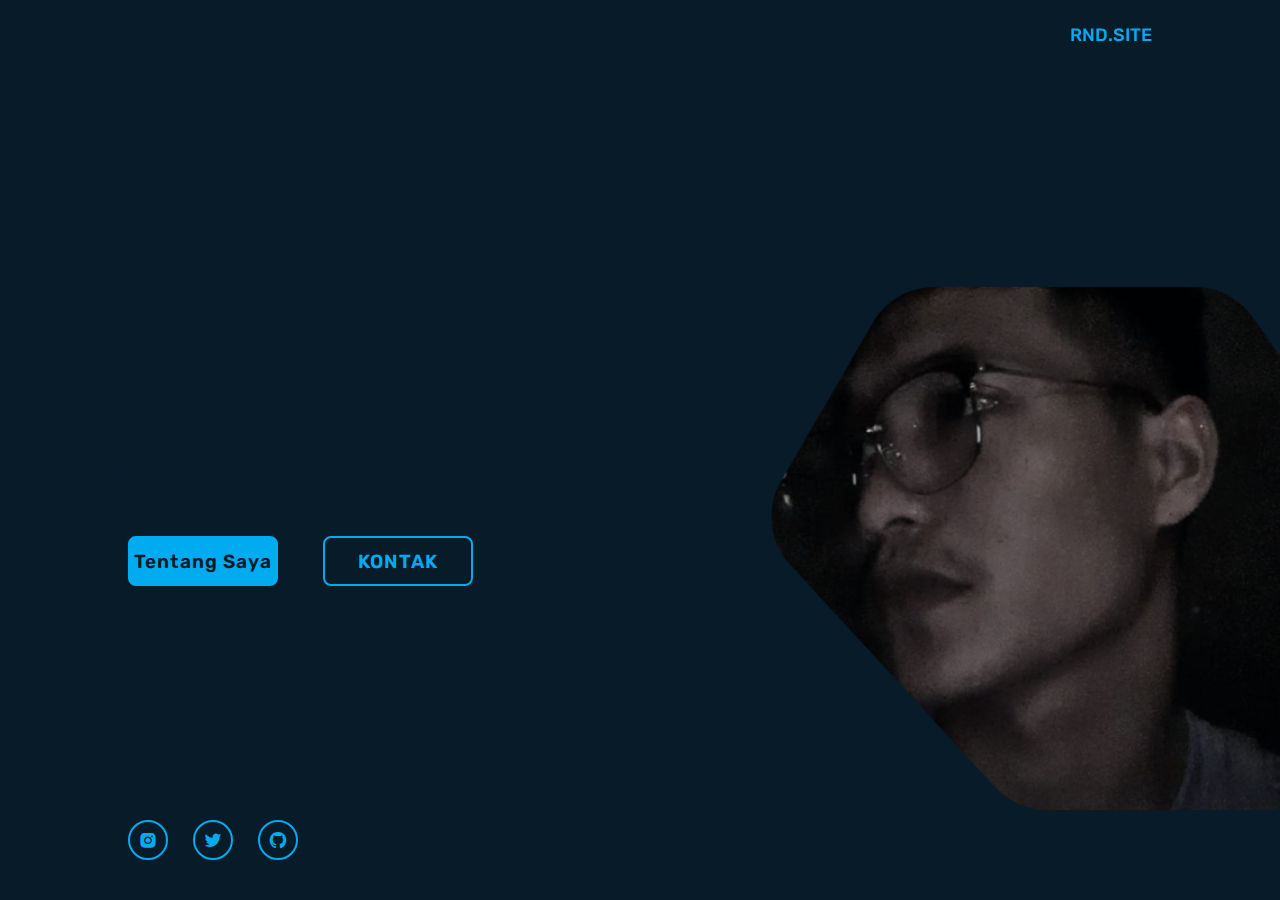
==== index.html @ abf8baa1 "UTS" ====
<!DOCTYPE html>
<html lang="en">
<head>
    <meta charset="UTF-8">
    <meta name="viewport" content="width=device-width, initial-scale=1.0">
    <title>RND.site</title>
    <link rel="stylesheet" href="style.css">
    <link rel="stylesheet" href="https://unpkg.com/boxicons@latest/css/boxicons.min.css">
    <link rel="preconnect" href="https://fonts.googleapis.com">
    <link rel="preconnect" href="https://fonts.gstatic.com" crossorigin>
    <link href="https://fonts.googleapis.com/css2?family=Rubik:ital,wght@0,300..900;1,300..900&display=swap" rel="stylesheet">
    <link href='https://unpkg.com/boxicons@2.1.4/css/boxicons.min.css' rel='stylesheet'>
</head>
<body>
    <header class="header">
        <a href="#" class="logo">Rendi.</a>

        <nav class="navbar">
            <a href="#" class="active">RND.SITE</a>
        </nav>
    </header>

    <section class="home">
        <div class="home-konten">
            <h1>Hi I'm Rendi Dwi S.</h1>
            <h3>I'm Student</h3>
            <p>Nama saya Rendi Dwi Saputro. Saya beasal dari Kabupaten Magetan, Saya adalah Mahasiswa semester 2 yang menempuh pendidikan tinggi di Politeknik Negeri Madiun.</p>
            <div class="btn-box">
                <a href="about.html">Tentang Saya</a>
                <a href="kontak.html">KONTAK</a>
            </div>
        </div>

        <div class="home-sci">
            <a href="https://www.instagram.com/rendidwisa?igsh=MWd1YWtlc2JjeGpqZQ=="><i class='bx bxl-instagram-alt'></i></a>
            <a href="https://x.com/aplilitati?t=eWjCTeotop9sHG4DdTmgbg&s=09"><i class='bx bxl-twitter' ></i></a>
            <a href="https://github.com/rendidwis315"><i class='bx bxl-github' ></i></a>
        </div>

        <span class="home-imgHover"></span>
    </section>
</body>
</html>
---- style.css ----
*{
    padding: 0;
    margin: 0;
    box-sizing: border-box;
    font-family: 'Rubik', sans-serif;
    list-style: none;
    text-decoration: none;
}
body{
    color: #ededed;
}
.header{
    position: fixed;
    top: 0;
    left: 0;
    width: 100%;
    padding: 20px 10%;
    background: transparent;
    display: flex;
    justify-content: space-between;
    align-items: center;
    z-index: 100;
}
.logo {
    position: relative;
    font-size: 25px;
    color: aliceblue;
    text-decoration: none;
    font-weight: 600;
}
.logo::before {
    content: '';
    position: absolute;
    top: 0;
    right: 0;
    width: 100%;
    height: 100%;
    background: #081b29;
    animation: showRight 1s ease forwards;
    animation-delay: .4s;
}
.navbar a {
    font-size: 18px;
    color: aliceblue;
    text-decoration: none;
    font-weight: 500;
    margin-left: 35px;
    transition: 3s;
}
.navbar a:hover,
.navbar a.active{
    color: #00abf0;
}

.home{
    height: 100vh;
    background: url(img/bgteros.png) no-repeat;
    background-size: cover;
    background-position: center;
    display: flex;
    align-items: center;
    padding: 0 10%;
}
.home-konten{
    max-width: 600px;

}
.home-konten h1{
    position: relative;
    font-size: 56px;
    font-weight: 700;
    line-height: 1.2;
}
.home-konten h1::before {
    content: '';
    position: absolute;
    top: 0;
    right: 0;
    width: 100%;
    height: 100%;
    background: #081b29;
    animation: showRight 1s ease forwards;
    animation-delay: 1s;
}
.home-konten h3{
    position: relative;
    font-size: 32px;
    font-weight: 700;
    color: #00abf0;
}
.home-konten h3::before {
    content: '';
    position: absolute;
    top: 0;
    right: 0;
    width: 100%;
    height: 100%;
    background: #081b29;
    animation: showRight 1s ease forwards;
    animation-delay: 1.3s;
}
.home-konten p{
    position: relative;
    font-size: 16px;
    margin: 20px 0 40px;
}
.home-konten p::before {
    content: '';
    position: absolute;
    top: 0;
    right: 0;
    width: 100%;
    height: 100%;
    background: #081b29;
    animation: showRight 1s ease forwards;
    animation-delay: 1.6s;
}

.home-konten .btn-box {
    display: flex;
    justify-content: space-between;
    width: 345px;
    height: 50px;
}
.btn-box a {
    position: relative;
    display: inline-flex;
    justify-content: center;
    align-items: center;
    width: 150px;
    height: 100%;
    background: #00abf0;
    border: 2px solid #00abf0;
    border-radius: 8px;
    font-size: 19px;
    color: #081b29;
    text-decoration: none;
    font-weight: 600;
    letter-spacing: 1px;
    z-index: 1;
    overflow: hidden;
}
.btn-box a:nth-child(2) {
    background: transparent;
    color: #00abf0;
}
.btn-box a:nth-child(2)::before {
    background: #00abf0;
}

.btn-box a::before {
    content: '';
    position: absolute;
    top: 0;
    left: 0;
    width: 0;
    height: 100%;
    background: #081b29;
    z-index: -1;
    transition: .5s;
}
.btn-box a:hover::before {
    width: 100%;
}
.home-sci{
    position: absolute;
    bottom: 40px;
    width: 170px;
    display: flex;
    justify-content: space-between;
}
.home-sci a {
    position: relative;
    display: inline-flex;
    justify-content: center;
    align-items: center;
    width: 40px;
    height: 40px;
    background: transparent;
    border: 2px solid #00abf0;
    border-radius: 50%;
    font-size: 20px;
    color: #00abf0;
    text-decoration: none;
    z-index: 1;
    overflow: hidden ;
    transition: .5s;
} 
.home-sci a:hover {
    color: #081b29;
}
.home-sci a::before{
    content: '';
    position: absolute;
    top: 0;
    left: 0;
    width: 0;
    height: 100%;
    background: #00abf0;
    z-index: -1;
    transition: .5s;
}
.home-sci a:hover::before{
    width: 100%;

}
.home-imgHover {
    position: absolute;
    top: 0;
    right: 50px;
    width: 600px;
    height: 100%;
    background: transparent;
    transition: 3s;
}
.home-imgHover:hover {
    background: #081b29;
    opacity: .8;
}

@keyframes showRight{
    100%{
        width: 0;
    }
}
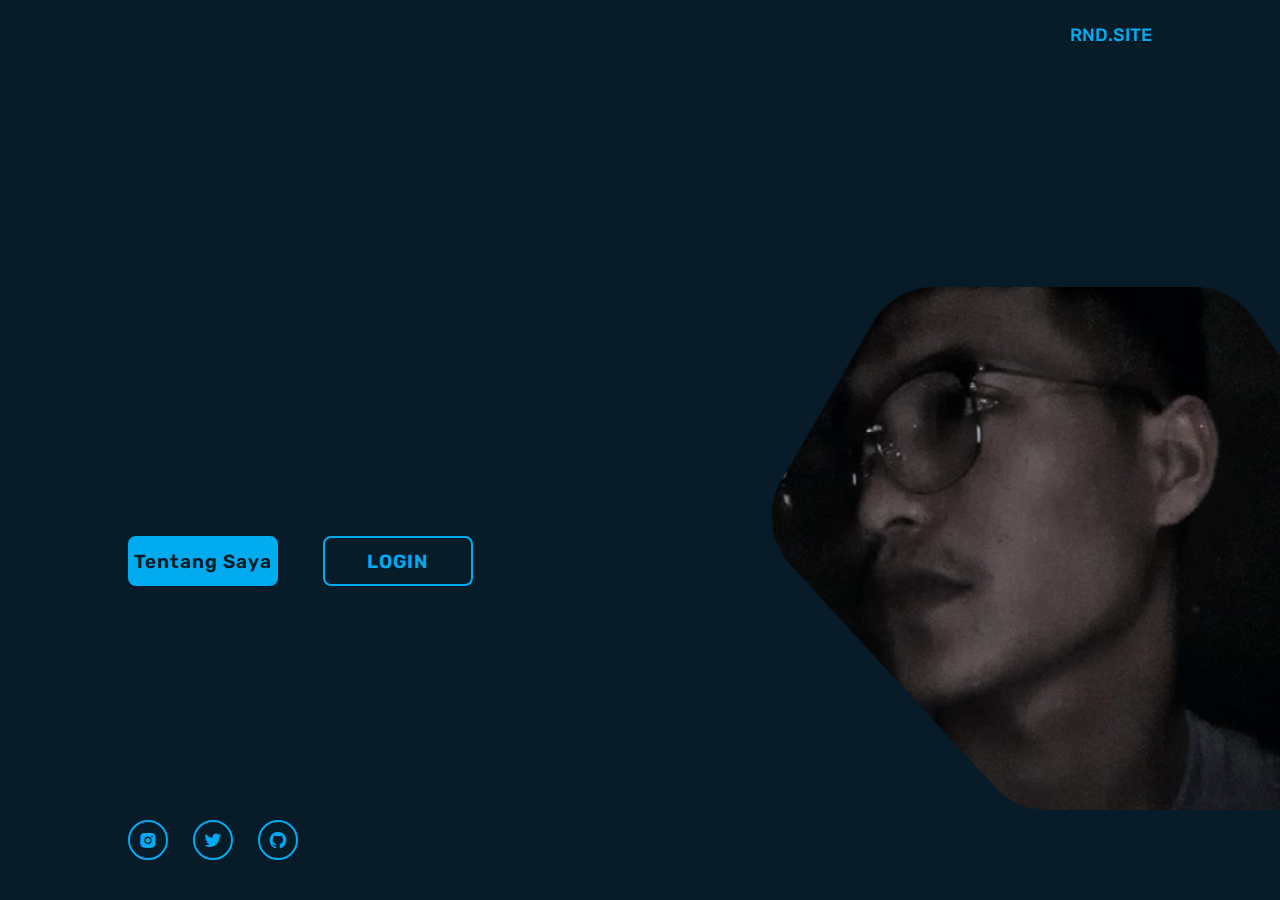
==== commit 193174d5: "uts-web" ====
--- a/index.html
+++ b/index.html
@@ -27,7 +27,7 @@
             <p>Nama saya Rendi Dwi Saputro. Saya beasal dari Kabupaten Magetan, Saya adalah Mahasiswa semester 2 yang menempuh pendidikan tinggi di Politeknik Negeri Madiun.</p>
             <div class="btn-box">
                 <a href="about.html">Tentang Saya</a>
-                <a href="kontak.html">KONTAK</a>
+                <a href="kontak.html">LOGIN</a>
             </div>
         </div>
 
